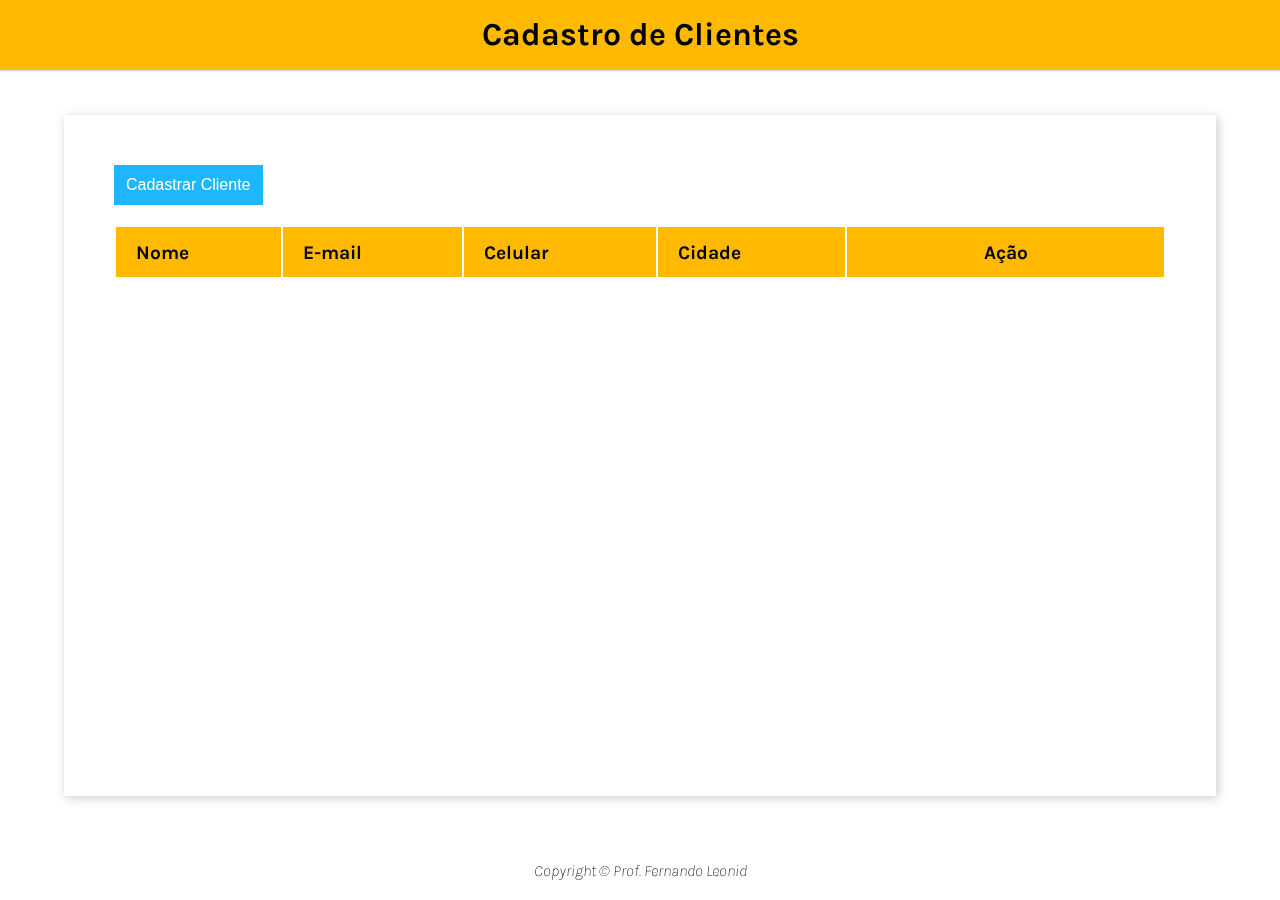
==== crud/index.html @ 19137a3d "base files for initialize the project" ====
<!DOCTYPE html>
<html lang="pt-BR">

<head>
    <meta charset="UTF-8">
    <meta http-equiv="X-UA-Compatible" content="IE=edge">
    <meta name="viewport" content="width=device-width, initial-scale=1.0">
    <link rel="preconnect" href="https://fonts.gstatic.com">
    <link href="https://fonts.googleapis.com/css2?family=Karla:ital,wght@0,400;0,700;1,200;1,800&display=swap"
        rel="stylesheet">
    <link rel="stylesheet" href="css/main.css">
    <link rel="stylesheet" href="css/button.css">
    <link rel="stylesheet" href="css/records.css">
    <link rel="stylesheet" href="css/modal.css">
    <script src="main.js" defer></script>
    <title>CRUD</title>
</head>

<body>
    <header>
        <h1 class="header-title">Cadastro de Clientes</h1>
    </header>
    <main>
        <button type="button" class="button blue mobile" id="cadastrarCliente">Cadastrar Cliente</button>
        <table id="tableClient" class="records">
            <thead>
                <tr>
                    <th>Nome</th>
                    <th>E-mail</th>
                    <th>Celular</th>
                    <th>Cidade</th>
                    <th>Ação</th>
                </tr>
            </thead>
            <tbody>

            </tbody>
        </table>
        <div class="modal" id="modal">
            <div class="modal-content">
                <header class="modal-header">
                    <h2>Novo Cliente</h2>
                    <span class="modal-close" id="modalClose">&#10006;</span>
                </header>
                <form id="form" class="modal-form">
                    <input type="text" id="nome" data-index="new" class="modal-field" placeholder="Nome do Cliente"
                        required>
                    <input type="email" id="email" class="modal-field" placeholder="e-mail do Cliente" required>
                    <input type="text" id="celular" class="modal-field" placeholder="Celular do Cliente" required>
                    <input type="text" id="cidade" class="modal-field" placeholder="Cidade do Cliente" required>
                </form>
                <footer class="modal-footer">
                    <button id="salvar" class="button green">Salvar</button>
                    <button id="cancelar" class="button blue">Cancelar</button>
                </footer>
            </div>
        </div>
    </main>
    <footer>
        Copyright &copy; Prof. Fernando Leonid
    </footer>
</body>

</html>
---- crud/css/main.css ----
* {
    padding: 0;
    margin: 0;
    box-sizing: border-box;
}

:root {
    --primary-color: #FFBA00;
    --secundary-color: #FFF1CC;
    --shadow-color: #CCC;
    --text-color: #FFF;
}

body {
    min-height: 100vh;
    display: flex;
    flex-direction: column;
    font-family: 'karla', sans-serif;
    position: relative;
}

header {
    background-color: var(--primary-color);
    height: 70px;
    text-align: center;
    line-height: 70px;
    box-shadow: 0 1px 2px var(--shadow-color);
}

.header-title {
    color: black;
    font-size: 2rem;
}

main {
    flex-grow: 1;
    display: flex;
    flex-direction: column;
    align-items: flex-start;
    width: 90%;
    margin: 5vh auto;
    padding: 50px;
    box-shadow: 2px 2px 10px var(--shadow-color);
    gap: 20px;
}

footer {
    width: 100;
    text-align: center;
    font-weight: 200;
    font-style: italic;
    padding: 20px;
}

@media (max-width:480px) {
    header {
        position: fixed;
        width: 100%;
    }

    .header-title {
        font-size: 1.5rem;
    }

    main {
        padding: 0;
        margin: 20px 0 0 0;
        width: 100%;
        box-shadow: none;
    }
}
---- crud/css/button.css ----
.button {
    border-style: none;
    height: 40px;
    padding: 6px 12px;
    background-color: black;
    color: white;
    font-size: 1rem;
    cursor: pointer;
    transition: box-shadow .6s ease;
}

.button.blue {
    background-color: #1FB6FF;
}

button.green {
    background-color: #13CE66;
}

button.red {
    background-color: #FF4949;
}

.button:hover {
    box-shadow: inset 200px 0 0 #00000055;
}

@media(max-width:480px) {
    .button.mobile {
        color: transparent;
        font-size: 0;
        width: 50px;
        height: 50px;
        border-radius: 50%;
        position: fixed;
        top: 90vh;
        left: 80vw;
    }

    .button.mobile::before {
        content: "+";
        color: black;
        font-size: 2rem;
        width: 100%;
        height: 100%;
    }
}
---- crud/css/records.css ----
.records {
    width: 100%;
    user-select: none;
    text-align: left;
}

.records th {
    height: 50px;
    background-color: var(--primary-color);
    padding-left: 20px;
    font-size: 1.2rem;
}

.records td {
    height: 50px;
    padding-left: 20px;
}

.records th:last-child,
.records td:last-child {
    padding: 0;
    min-width: 140px;
    text-align: center;
}

.records tr:hover {
    background-color: var(--secundary-color);
}

@media(max-width:480px) {
    .records {
        border-spacing: 5px;
    }

    .records thead {
        display: none;
    }

    .records tr {
        box-shadow: 0 1px 3px var(--shadow-color);
    }

    .records td:not(:first-child) {
        display: flex;
        justify-content: space-between;
        padding: 0 20px;
    }

    .records td {
        margin: 10px 0;
    }

    .records tr:hover {
        background-color: inherit;
    }
}
---- crud/css/modal.css ----
.modal {
    position: fixed;
    top: 0;
    left: 0;
    width: 100%;
    height: 100%;
    background: #00000090;
    opacity: 0;
    z-index: -1;
}

.modal.active {
    opacity: 1;
    z-index: 1;
}

.modal-content {
    display: flex;
    flex-direction: column;
    gap: 20px;
    width: 50vw;
    margin: 15vh auto;
    padding-bottom: 20px;
    background-color: white;
    box-shadow: 1px 1px 10px black;
}

.modal-header {
    display: flex;
    position: relative;
    justify-content: center;
    height: 40px;
    line-height: 40px;
    font-size: 1rem;
}



.modal-close {
    position: absolute;
    right: 0;
    display: block;
    width: 40px;
    height: 40px;
    text-align: center;
    user-select: none;
    cursor: pointer;
}

.modal-close:hover {
    background-color: #FF4949;
    color: white;
}

.modal-form {
    display: flex;
    justify-content: space-between;
    flex-wrap: wrap;
    gap: 20px;
    padding: 0 20px;
}

.modal-field {
    width: calc(50% - 10px);
    height: 40px;
    outline-style: none;
    border-style: none;
    box-shadow: 0 0 2px black;
    padding: 0 10px;
    font-size: 1rem;
}

.modal-field:focus {
    border: 2px solid var(--primary-color);
    box-shadow: 0 0 3px var(--primary-color);
}


.modal-footer {
    background-color: inherit;
    text-align: right;
    padding: 0 20px;
}

@media (max-width:480px) {
    .modal {
        top: 100%;
        transition: all 1s ease;
    }

    .modal.active {
        top: 0;
    }

    .modal-content {
        margin: 0;
        width: 100%;
        position: fixed;
    }

    .modal-field {
        width: 100%;
    }
}
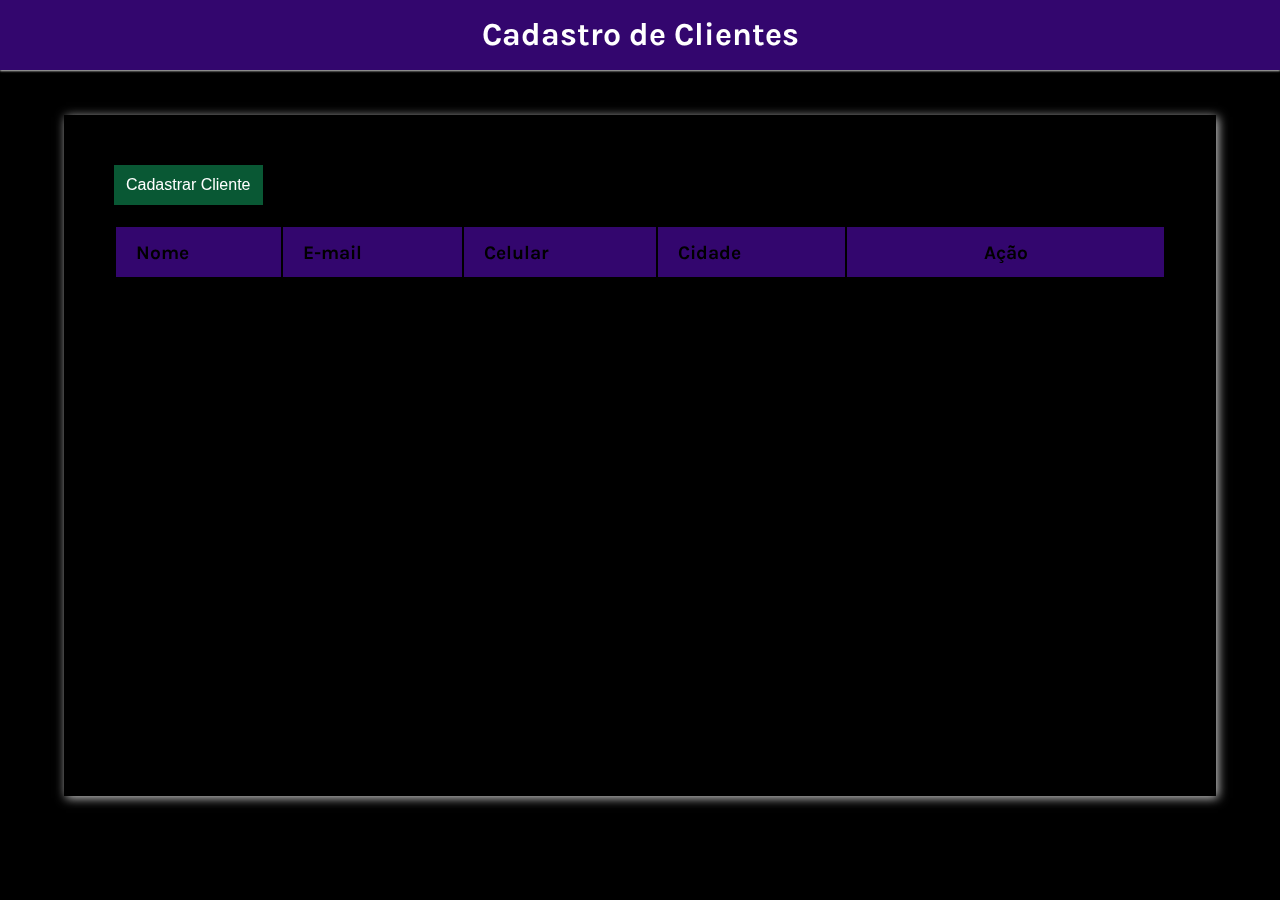
==== commit e4e3c8a8: "update for intial files" ====
--- a/crud/index.html
+++ b/crud/index.html
@@ -57,8 +57,7 @@
         </div>
     </main>
     <footer>
-        Copyright &copy; Prof. Fernando Leonid
-    </footer>
+        Copyright &copy; Prof. Fernando Leonid <3 Diógenes ter>
 </body>
 
 </html>--- a/crud/css/main.css
+++ b/crud/css/main.css
@@ -5,13 +5,14 @@
 }
 
 :root {
-    --primary-color: #FFBA00;
+    --primary-color: #33066e;
     --secundary-color: #FFF1CC;
     --shadow-color: #CCC;
     --text-color: #FFF;
 }
 
 body {
+    background-color: black;
     min-height: 100vh;
     display: flex;
     flex-direction: column;
@@ -28,7 +29,7 @@
 }
 
 .header-title {
-    color: black;
+    color: rgb(255, 255, 255);
     font-size: 2rem;
 }
 
--- a/crud/css/button.css
+++ b/crud/css/button.css
@@ -10,16 +10,16 @@
 }
 
 .button.blue {
-    background-color: #1FB6FF;
+    background-color: #13c27374;
 }
 
 button.green {
-    background-color: #13CE66;
+    background-color: #0c9f4e;
 }
 
 button.red {
     background-color: #FF4949;
-}
+}               
 
 .button:hover {
     box-shadow: inset 200px 0 0 #00000055;
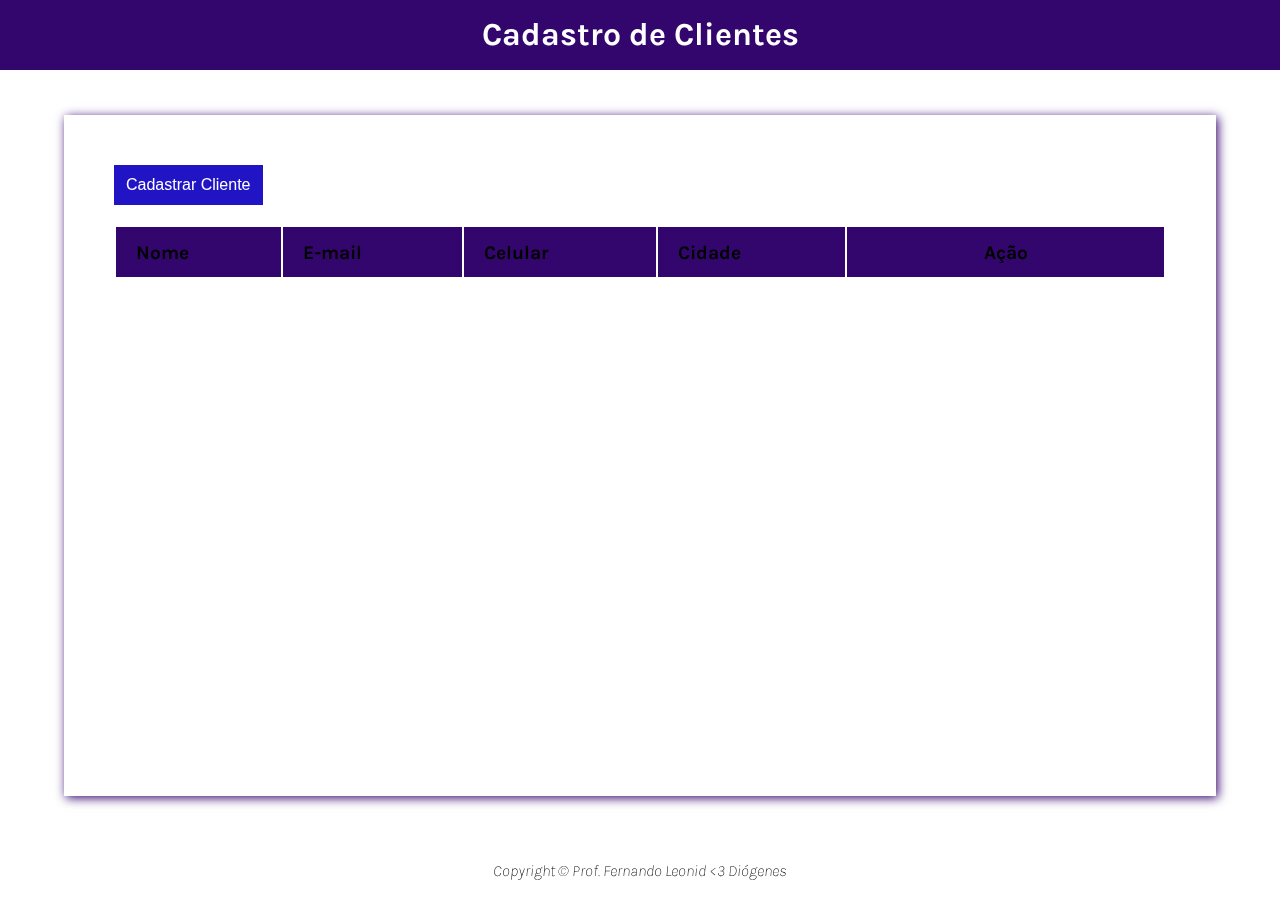
==== commit 2968b59c: "Algumas mudanças no HTML & CSS" ====
--- a/crud/index.html
+++ b/crud/index.html
@@ -57,7 +57,8 @@
         </div>
     </main>
     <footer>
-        Copyright &copy; Prof. Fernando Leonid <3 Diógenes ter>
+        Copyright &copy; Prof. Fernando Leonid <3 Diógenes
+     </footer>
 </body>
 
 </html>--- a/crud/css/main.css
+++ b/crud/css/main.css
@@ -7,12 +7,12 @@
 :root {
     --primary-color: #33066e;
     --secundary-color: #FFF1CC;
-    --shadow-color: #CCC;
+    --shadow-color: #33066e;
     --text-color: #FFF;
 }
 
 body {
-    background-color: black;
+    /* background-color: black; */
     min-height: 100vh;
     display: flex;
     flex-direction: column;
@@ -25,7 +25,6 @@
     height: 70px;
     text-align: center;
     line-height: 70px;
-    box-shadow: 0 1px 2px var(--shadow-color);
 }
 
 .header-title {
--- a/crud/css/button.css
+++ b/crud/css/button.css
@@ -10,7 +10,7 @@
 }
 
 .button.blue {
-    background-color: #13c27374;
+    background-color: #1c10c4fb;
 }
 
 button.green {
